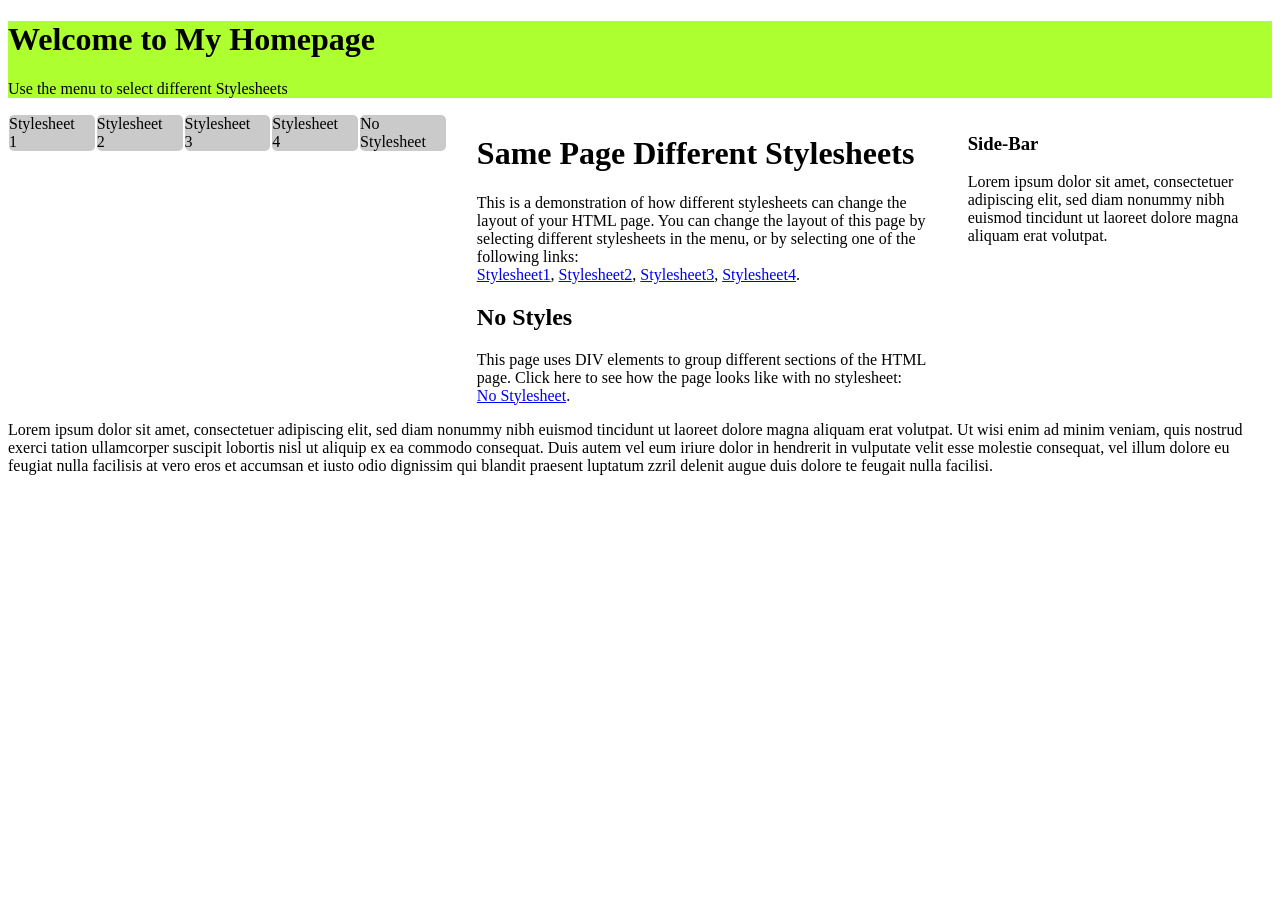
==== prcHTML.html @ 77be1c16 "First commit" ====
<!DOCTYPE html>
<html lang="en">

<head>
    <meta charset="UTF-8">
    <meta name="viewport" content="width=device-width, initial-scale=1.0">
    <title>Document</title>
    <link rel="stylesheet" href="myCSS.css">
</head>

<body>

    <header id="top">
        <h1>Welcome to My Homepage</h1>
        <p>Use the menu to select different Stylesheets</p>
    </header>

    <main class="container wrapper">

        <div class="wrapper">

            <div id="menubar">
                <ul id="menulist">
                    <li>Stylesheet 1</li>
                    <li>Stylesheet 2</li>
                    <li>Stylesheet 3</li>
                    <li>Stylesheet 4</li>
                    <li>No Stylesheet</li>
                </ul>
            </div>

            <div id="main">
                <h1>Same Page Different Stylesheets</h1>
                <p>This is a demonstration of how different stylesheets can change the layout of your HTML page. You can
                    change the layout of this page by selecting different stylesheets in the menu, or by selecting one
                    of the following links:<br>
                    <a href="#" onclick="reStyle(0);return false">Stylesheet1</a>,
                    <a href="#" onclick="reStyle(1);return false">Stylesheet2</a>,
                    <a href="#" onclick="reStyle(2);return false">Stylesheet3</a>,
                    <a href="#" onclick="reStyle(3);return false">Stylesheet4</a>.
                </p>
                <h2>No Styles</h2>
                <p>This page uses DIV elements to group different sections of the HTML page. Click here to see how the
                    page looks like with no stylesheet:<br><a href="#" onclick="noStyles();return false">No
                        Stylesheet</a>.</p>
            </div>

            <div id="sidebar">
                <h3>Side-Bar</h3>
                <p>Lorem ipsum dolor sit amet, consectetuer adipiscing elit, sed diam nonummy nibh euismod tincidunt ut
                    laoreet dolore magna aliquam erat volutpat.</p>
            </div>

        </div>


        

    </main>
    
    <footer id="bottom">
            Lorem ipsum dolor sit amet, consectetuer adipiscing elit, sed diam nonummy nibh euismod tincidunt ut laoreet
            dolore magna aliquam erat volutpat. Ut wisi enim ad minim veniam, quis nostrud exerci tation ullamcorper
            suscipit lobortis nisl ut aliquip ex ea commodo consequat. Duis autem vel eum iriure dolor in hendrerit in
            vulputate velit esse molestie consequat, vel illum dolore eu feugiat nulla facilisis at vero eros et
            accumsan et iusto odio dignissim qui blandit praesent luptatum zzril delenit augue duis dolore te feugait
            nulla facilisi.
        </footer>

</body>

</html>
---- myCSS.css ----
header {
    background-color: greenyellow;
}

.wrapper {
    display: flex;
    gap: 30px;
}

#menulist {
    list-style-type: none;
    padding-left: 0px;
    margin: 0;
    display:flex;
}

 #menulist li {
    display: inline-block;
    background-color: rgb(202, 202, 202);
    margin:1px;
    padding-right:20px;
    border-radius:5px;
    flex:1;
}
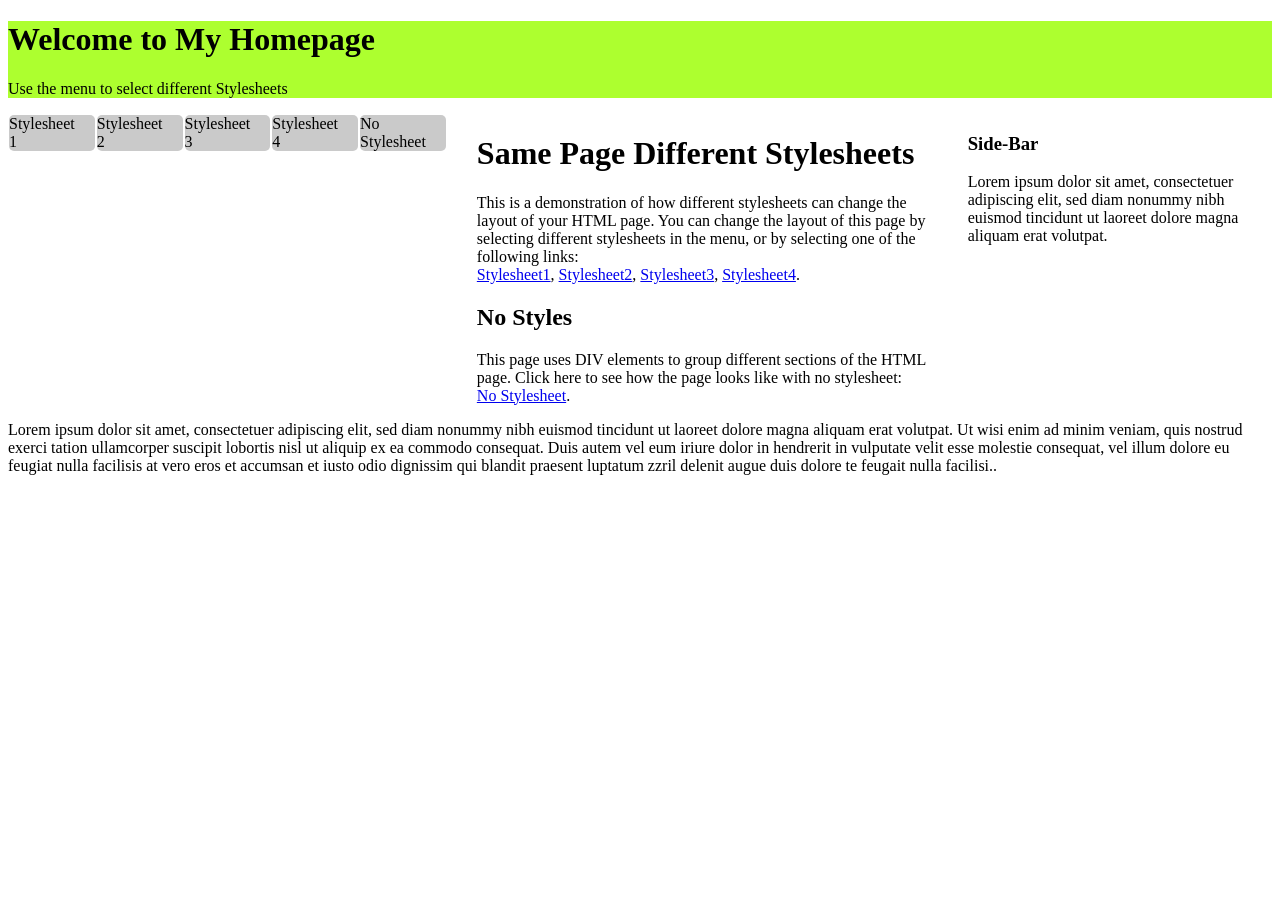
==== commit ea3da8a1: "commit PRC" ====
--- a/prcHTML.html
+++ b/prcHTML.html
@@ -64,7 +64,7 @@
             suscipit lobortis nisl ut aliquip ex ea commodo consequat. Duis autem vel eum iriure dolor in hendrerit in
             vulputate velit esse molestie consequat, vel illum dolore eu feugiat nulla facilisis at vero eros et
             accumsan et iusto odio dignissim qui blandit praesent luptatum zzril delenit augue duis dolore te feugait
-            nulla facilisi.
+            nulla facilisi..
         </footer>
 
 </body>
